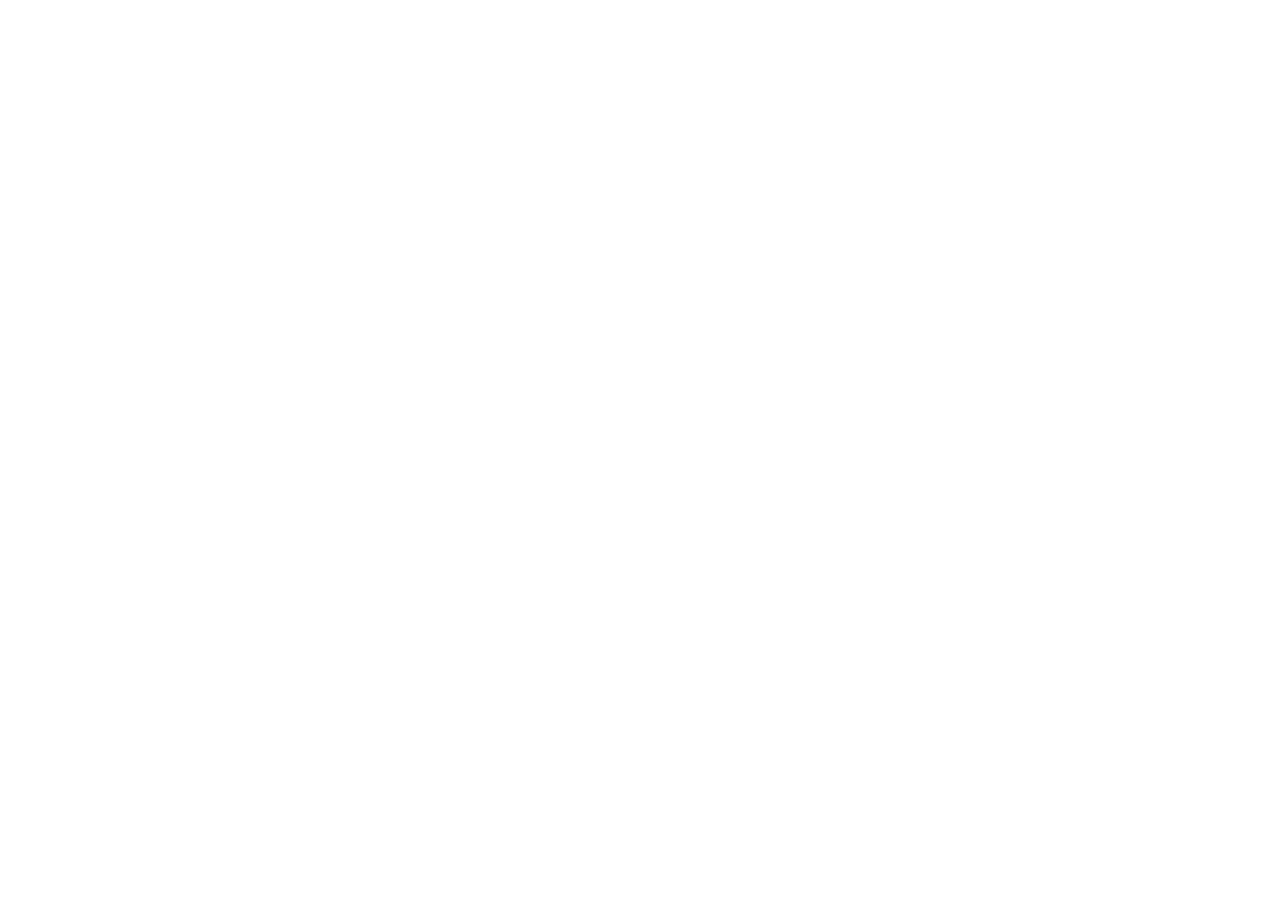
==== index.html @ e0e46d13 "v2.2.3" ====
<!DOCTYPE html>
<html lang="en">
<head>
  <meta charset="UTF-8">
  <meta name="viewport" content="width=device-width, initial-scale=1.0">
  <title>Document</title>
  <script src="https://cdnjs.cloudflare.com/ajax/libs/jquery/3.4.1/jquery.min.js"></script>
  <script src="Source files/utils.js"></script>
</head>
<body>
  
</body>
</html>
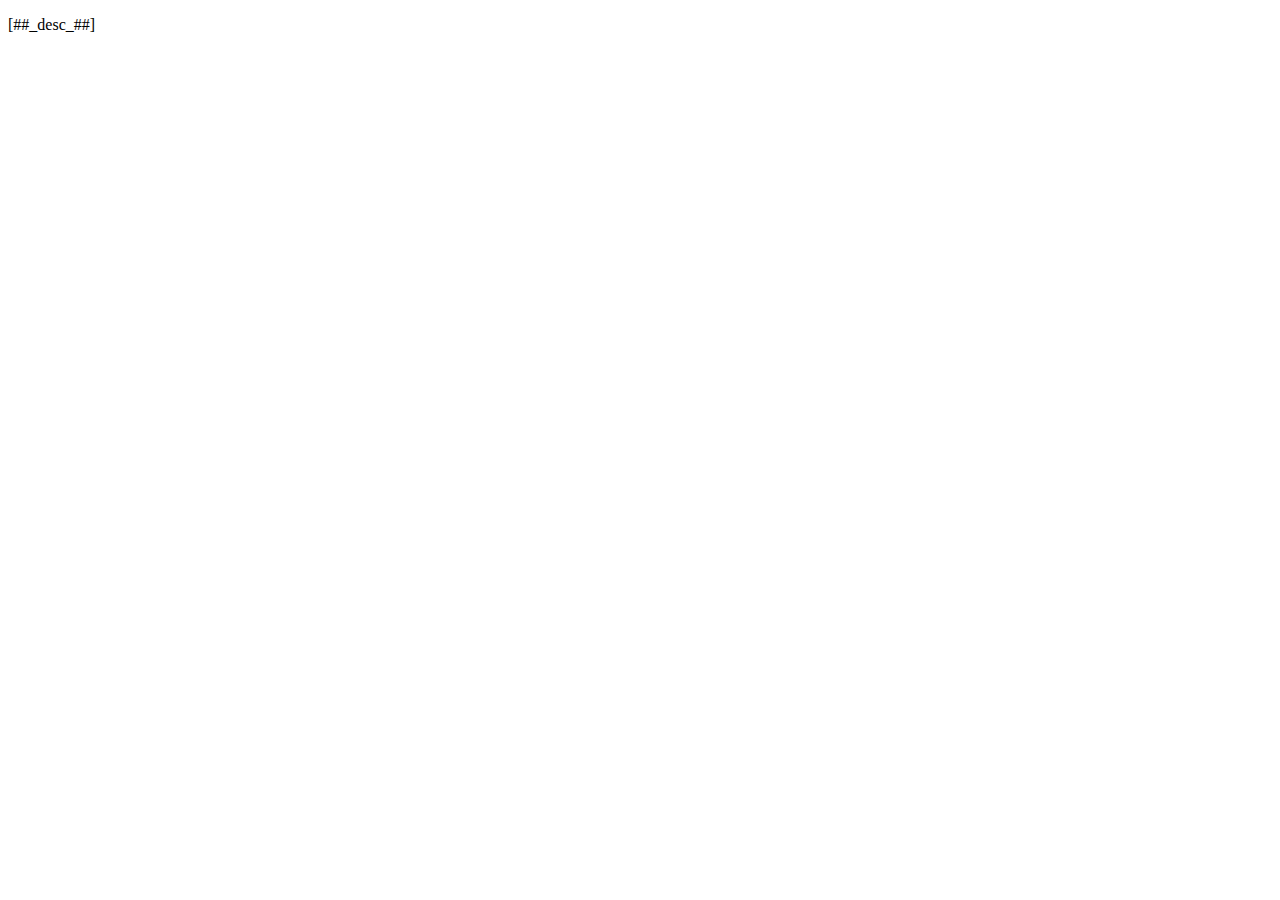
==== commit 31c12010: "v2.2.3.1" ====
--- a/index.html
+++ b/index.html
@@ -5,9 +5,28 @@
   <meta name="viewport" content="width=device-width, initial-scale=1.0">
   <title>Document</title>
   <script src="https://cdnjs.cloudflare.com/ajax/libs/jquery/3.4.1/jquery.min.js"></script>
-  <script src="Source files/utils.js"></script>
+
 </head>
 <body>
-  
+  <a href="[##_blog_link_##]" id="head-title" class="__animated__ __fadeInDown __delay-1s"><span id="blog-logo-ver"></span></a>
+  <p class="desc __animated__ __fadeInDown __delay-2s">[##_desc_##]</p>
+  <script>
+    const AneOK = {};
+    AneOK.utils = {
+      postRemoveClass: function(idElement, delClass) {
+        $(idElement).removeClass(delClass);
+      }
+    };
+    $(window).on("load", (e) => {
+        setTimeout(() => { 
+          AneOK.utils.postRemoveClass('#head-title', '__animated__ __fadeInDown __delay-1s');
+          // AneOK.utils.postRemoveClass('#head-title', '__fadeInDown');
+          // AneOK.utils.postRemoveClass('#head-title', '__delay-1s');
+        }, 500)
+    }); // 로딩이 완료시 300 카운터 후 삭제
+    // $('#head-title').removeClass();
+    
+  </script>
+
 </body>
 </html>